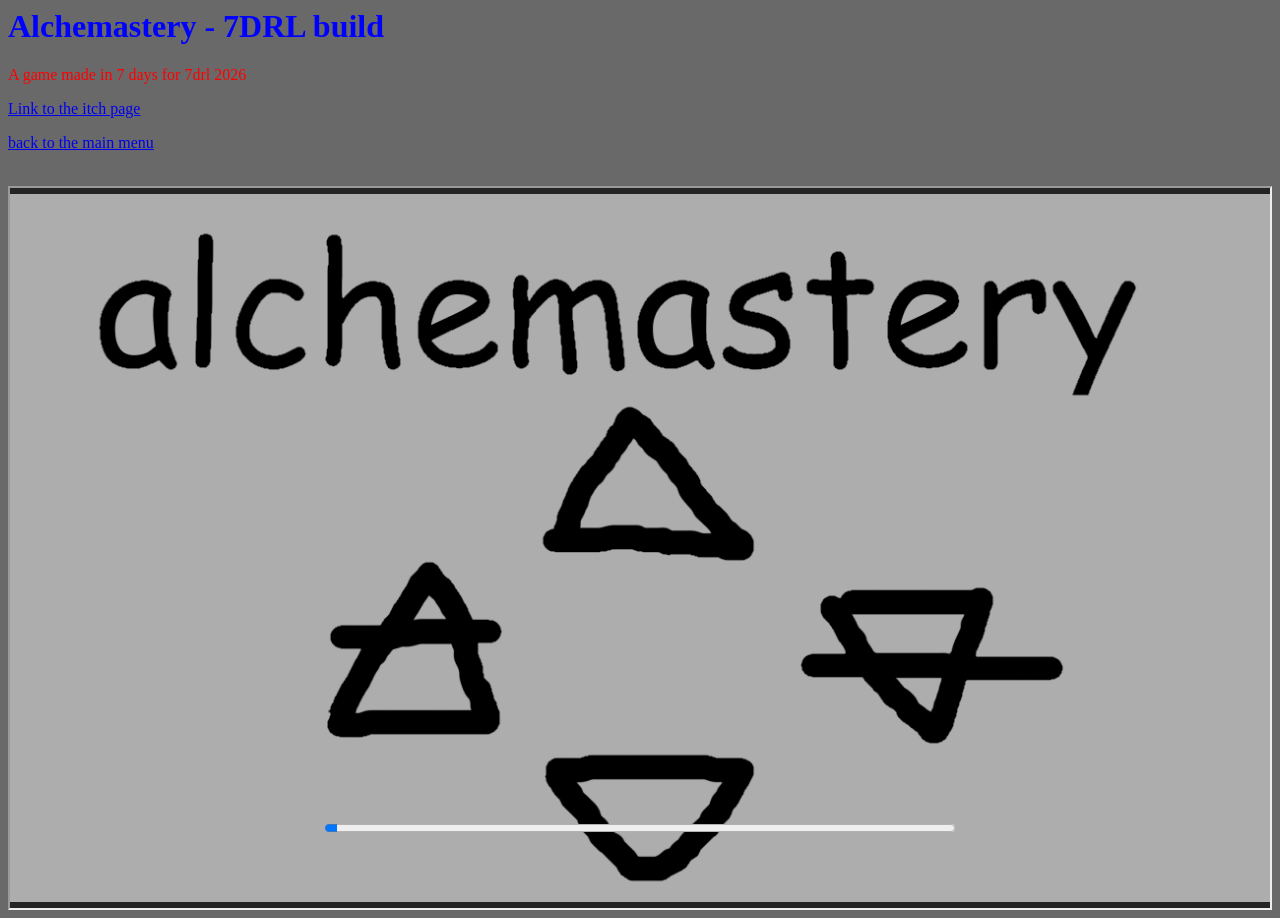
==== alchemastery-7drl.html @ 2f8e6a53 "adding new build" ====
<html>
<head>
<title>Alchemastery</title>
<link rel="icon" type="image/x-icon" href=icon.png>
<link rel="stylesheet" href="styles.css">
</head>
<body>


<h1 class="aligncenter">Alchemastery - 7DRL build</h1>
<p>A game made in 7 days for 7drl 2026</p>
<p><a href="https://jackeea.itch.io/alchemastery">Link to the itch page</a></p>
<p><a href="index.html">back to the main menu</a></p>
<br>

<div class="iframe-container">
	<iframe align="middle" src="/Game/7DRL/EXPORT_Alchemastery.html" width=1280 height=720 allowfullscreen></iframe>
</div>


</body>
</html>
---- styles.css ----
body {
  background-color: #696969;
}
h1 {
  color: blue;
}
p {
  color: red;
}
.iframe-container {
    display: flex;
    justify-content: center; /* horizontal center */
  }
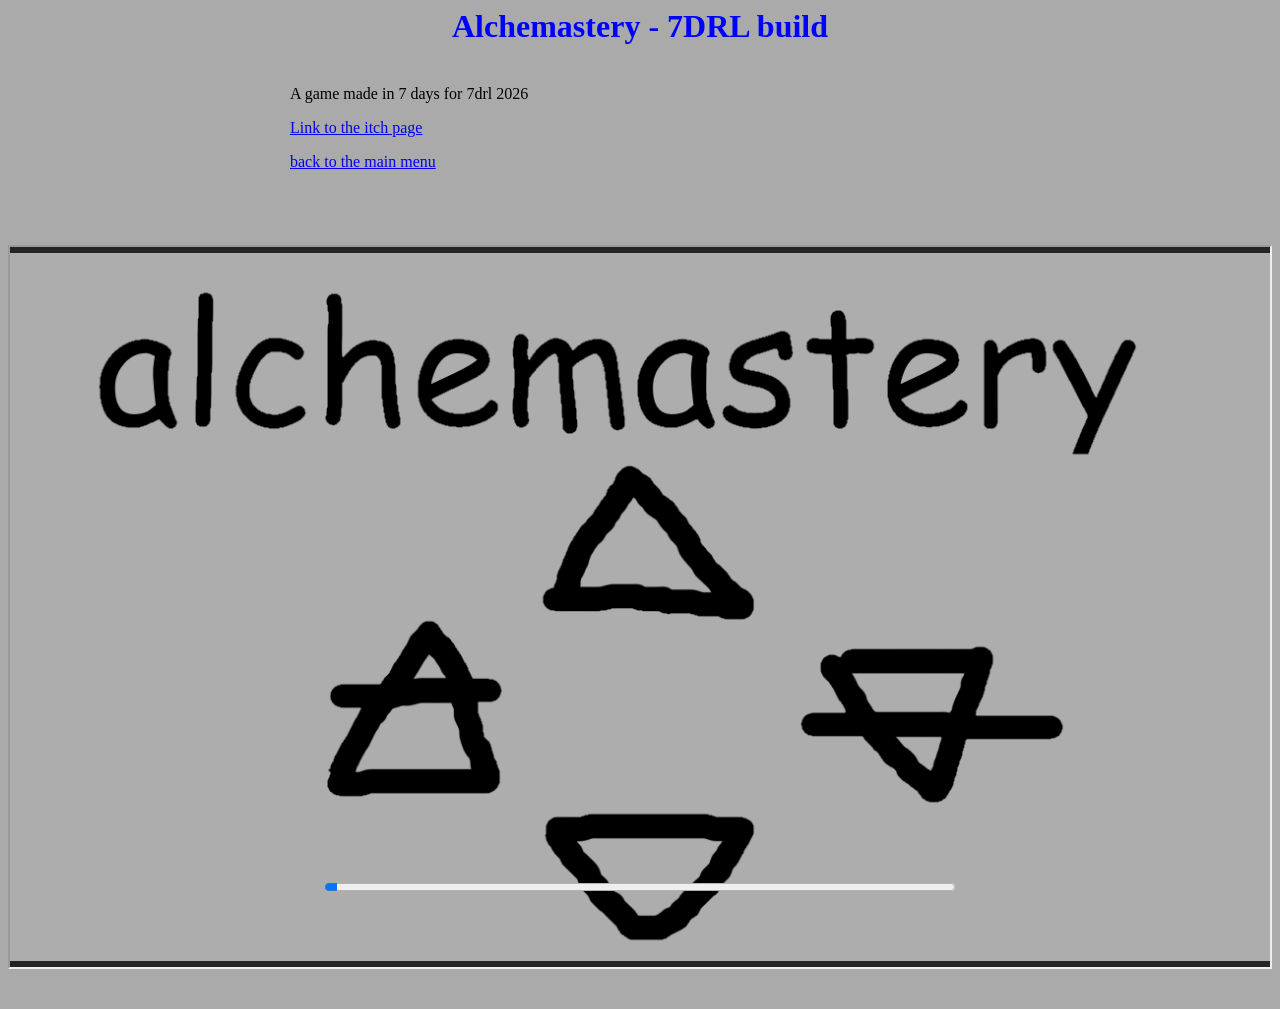
==== commit 0c03e418: "tweaking stuff" ====
--- a/alchemastery-7drl.html
+++ b/alchemastery-7drl.html
@@ -9,15 +9,16 @@
 
 
 <h1 class="aligncenter">Alchemastery - 7DRL build</h1>
+<div>
 <p>A game made in 7 days for 7drl 2026</p>
 <p><a href="https://jackeea.itch.io/alchemastery">Link to the itch page</a></p>
 <p><a href="index.html">back to the main menu</a></p>
-<br>
+<br></div>
 
 <div class="iframe-container">
 	<iframe align="middle" src="/Game/7DRL/EXPORT_Alchemastery.html" width=1280 height=720 allowfullscreen></iframe>
 </div>
 
+</body>
 
-</body>
 </html>
--- a/styles.css
+++ b/styles.css
@@ -1,13 +1,20 @@
 body {
-  background-color: #696969;
+  background-color: #AAAAAA;
+  
+}
+div {
+  max-width: 700px;
+  margin: 40px auto;
 }
 h1 {
   color: blue;
+  text-align: center;
 }
 p {
-  color: red;
+  color: black;
 }
 .iframe-container {
     display: flex;
+    max-width: 1280px;
     justify-content: center; /* horizontal center */
   }
